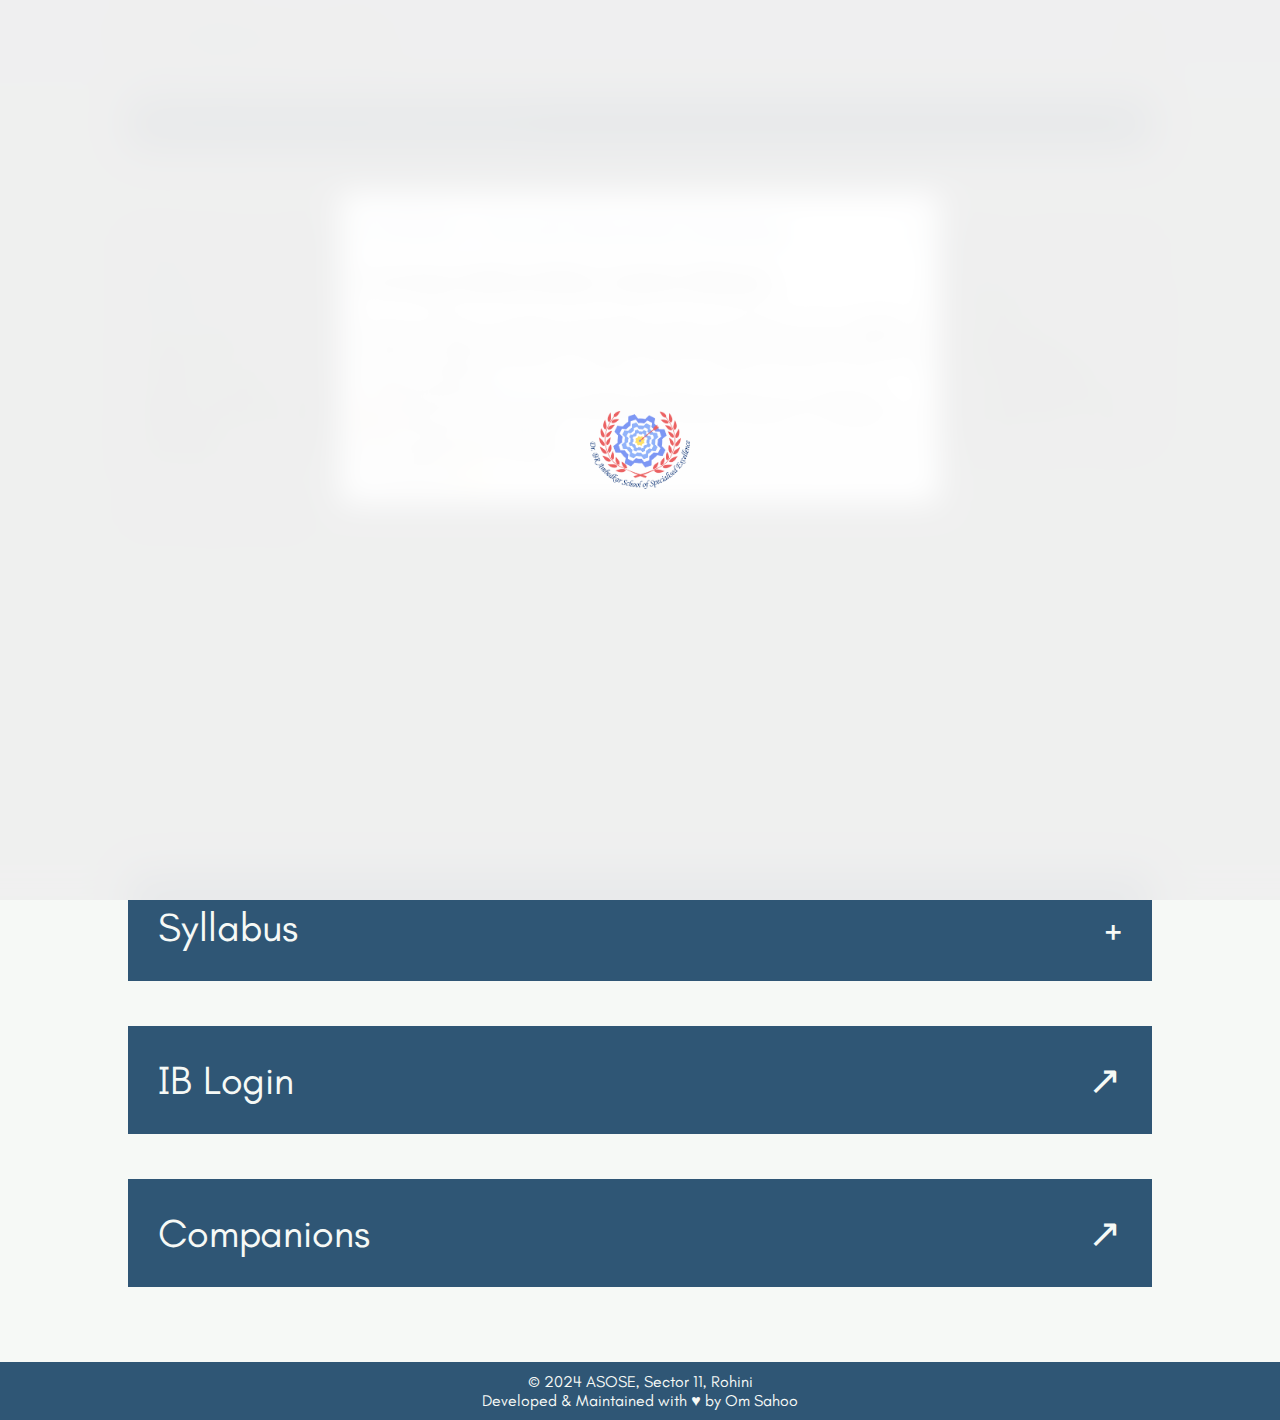
==== index.html @ fd4187a4 "Update index.html" ====
<!DOCTYPE html>
<html lang="en">

<head>
  <meta charset="UTF-8" />
  <meta name="viewport" content="width=device-width, initial-scale=1.0" />
  <meta name="google-site-verification" content="UvRZc0LU1tJKInHEh4vyzdbS1loUcc6f0Q0dGB1OgBI" />
  <meta name="description"
    content="Explore the library of Dr. B.R. Ambedkar School of Specialised Excellence in Sector 11, Rohini. Find books, e-resources, e-magazines, and syllabus for students and the school community." />

  <meta name="keywords" content="asose, asose sec 11, library, school,">

  <link rel="stylesheet" href="style.css" />
  <title>Library of ASOSE, Sector 11, Rohini - Books, e-Magazines, Resources</title>

  <link rel="icon" type="image/png" sizes="16x16" href="assets/logo.svg" />
  <link rel="icon" type="image/png" sizes="32x32" href="assets/logo.svg" />
  <script type="application/ld+json">
        {
          "@context": "https://schema.org",
          "@type": "Library",
          "name": "Dr. B.R. Ambedkar School of Specialised Excellence Library",
          "url": "https://asosesec11rohinilibrary.netlify.app",
          "description": "Explore books, e-resources, e-magazines, and syllabus at ASOSE Sector 11, Rohini library.",
          "image": "https://asosesec11rohinilibrary.netlify.app/assets/logo.png",
          "address": {
            "@type": "PostalAddress",
            "addressLocality": "Sector 11",
            "addressRegion": "Rohini",
            "addressCountry": "India"
          }
        }
        </script>
  <link rel="stylesheet" href="noticeboard.css">
</head>

<body id="app">
  <header class="header">
    <nav class="real">
      <a href="index.html" class="nav-logo"><img src="assets/logo.svg" alt="logo" height="40px" />
        <p>ASOSE, Sector 11, Rohini</p>
      </a>
      <ul class="nav-menu">
        <li class="nav-item">
          <a href="vid.html" class="nav-link">Book Reviews</a>
        </li>
        <li class="nav-item">
          <a href="books.html" class="nav-link">Books</a>
        </li>
        <li class="nav-item">
          <a href="magazine.html" class="nav-link">e-Magazine</a>
        </li>
        <li class="nav-item">
          <a href="dictionary.html" class="nav-link">Dictionary</a>
        </li>
        <li class="nav-item">
          <a href="eres.html" class="nav-link">e-Resources</a>
        </li>
        <li class="nav-item">
          <a href="antipp.html" class="nav-link">Policies</a>
        </li>
        <li class="nav-item">
          <a href="gallery.html" class="nav-link">Gallery </a>
        </li>
      </ul>
      <div class="hamburger">
        <span class="bar"></span>
        <span class="bar"></span>
        <span class="bar"></span>
      </div>

    </nav>
    <nav class="navbar">
      <a href="index.html" class="nav-logo">
        <p>ASOSE, Sector 11, Rohini</p>
      </a>
    </nav>
  </header>

  <main class="main container" itemscope itemprop="School">
    <div class="notification-bar">
      <a href="antipp.html" class="notification-link" target="_blank">📢 Code of Conduct 2024-25 Published Click to
        Read
      </a>
      <span class="close-btn" onclick="this.parentElement.style.display='none';">&times;</span>
    </div>
    
    <h1>Library of ASOSE, Sector 11, Rohini</h1>
    <div class="hero">
      <img
        src="https://images.unsplash.com/photo-1521587760476-6c12a4b040da?fm=jpg&q=60&w=3000&ixlib=rb-4.0.3&ixid=M3wxMjA3fDB8MHxzZWFyY2h8M3x8bGlicmFyeXxlbnwwfHwwfHx8MA%3D%3D"
        alt="book image by unsplash" />
      <div class="intro">
        <p>
          Welcome to the<em> Dr. B.R. Ambedkar School of Specialised Excellence, Sector-11 Rohini!</em>
          We are commitment is to provide students with outstanding facilities information. At the heart of our
          educational institution lies the school library, a vital resource for our emerging students. Just as our heart
          pumps blood throughout our organ system, essential for our well-being, the library similarly pours out
          information to everyone around. Our library is a vibrant space where students can discover, learn and grow.
        </p>
      </div>
    </div>
    <div id="noticeModal" class="modal">
      <div class="modal-content">
        <span class="close">&times;</span>
        <h2><em>EUNOIA : Towards Beautiful Thinking.</em></h2>
        <br>
        <h3>Greetings, Radhey Radhey, Assalam Walequm</h3>
        <hr>
        <br>
        <p style="text-align: justify;">
          We are thrilled to announce the release of the 3rd edition of our magazine, EUNOIA: Towards Beautiful Thinking, unveiled at the Annual Day 2024-25, Evolutia. EUNOIA continues to inspire with its thought-provoking content and creative expression. <br>

          📖 Explore Now: <a href="https://asosesec11rohinilibrary.netlify.app/magazine">Click Here</a> to read the magazine and dive into its brilliance. <br>
📤 Spread the Word: Share this with your friends and peers to celebrate the power of beautiful thinking! <br>
Let’s celebrate this milestone together and ensure EUNOIA gets the spotlight it truly deserves! 🌟
        </p>
      </div>
    </div>

    <div class="syllabus">
      <label for="touch" class="syllbut"><span class="sylltitle">Syllabus</span></label>
      <input type="checkbox" id="touch">

      <ul class="slide">
        <li><a href="assets/syllabus/Term 1_Syllabus for Class 9.pdf" target="_blank">Class 9 Syllabus Term-1</a></li>
        <li><a href="assets/syllabus/Term 1_Syllabus for Class 10.pdf" target="_blank">Class 10 Syllabus Term-1</a></li>
        <li><a href="assets/syllabus/Term 1&2_Syllabus for Class 11.pdf" target="_blank">Class 11 Syllabus Term-1 &
            2</a></li>
        <li><a href="assets/syllabus/Term 1&2_Syllabus for Class 12.pdf" target="_blank">Class 12 Syllabus Term-1 &
            2</a></li>
      </ul>
    </div>
    <div class="syllabus">
      <button class="compbut"><a href="https://ibo.my.site.com/ibportal/IBPortalLogin?lang=en_US" target="_blank">IB
          Login</a></button>
    </div>
    <div class="syllabus">
      <button class="compbut" id="accessButton"><a>Companions</a></button>
    </div>
    </div>


    </div>
  </main>
  <!-- <script src="pwd.js"></script> -->
  <script>
    
  </script>
  <script src="script.js"></script>
  <script src="footer.js"></script>
  <script src="loader.js"></script>
  <script src="noticeboard.js"></script>
</body>

</html>
---- style.css ----
@import url('https://fonts.googleapis.com/css2?family=Teachers:ital,wght@0,400..800;1,400..800&display=swap');
@import url('https://fonts.googleapis.com/css2?family=Spectral:ital,wght@0,200;0,300;0,400;0,500;0,600;0,700;0,800;1,200;1,300;1,400;1,500;1,600;1,700&display=swap');

:root {
    --primary: #2f5675;
    --red: #752f2f;
    --green: #2f7535;
    --white: #f6f9f6;
    --grey: #dfdfdf;
    --black: #2e2e2e;
}

* {
    margin: 0;
    padding: 0;
    box-sizing: border-box;
}

*::selection {
    background-color: var(--primary);
    color: var(--white);
}

html,
body {
    font-family: "Teachers", sans-serif;
    font-weight: 400;
    background-color: var(--white);
    color: var(--black);
    scrollbar-color: var(--primary) transparent;
    scrollbar-width: 25px;
}

.container {
    display: flex;
    flex-direction: column;
    align-items: center;
    min-height: 85vh;
    margin: 75px 10vw;
}

.img-container {
    display: flex;
    flex-direction: column;
    align-items: center;
    min-height: 85vh;
    margin: 10vh 5vw;
}

#search-input {
    position: fixed;
    top: 12%;
    z-index: 999;
    width: 80%;
    height: 4vh;
    padding: 10px;
    border: 1px dashed var(--primary);
    border-radius: 10px;
    background-color: var(--white);
    color: var(--black);
}

.credit,
.title {
    text-align: right;
    color: var(--black);
}

.credit {
    font-size: 20px;
    font-weight: 700;
}

.title {
    font-size: 45px;
    font-weight: 600;
    text-align: center;
}

li {
    list-style: none;
}

a {
    text-decoration: none;
    color: var(--primary);
}

ul a {
    display: block;
    font-weight: 700;
}

em {
    width: 100%;
    text-align: right;
    color: var(--primary);
    font-weight: 500;
    font-family: "Spectral", serif;
    font-style: normal;
}

.main h1 {
    margin-top: 25px;
    width: 100%;
    font-size: 35px;
    text-align: center;
    color: var(--primary);
    font-weight: 500;
    font-family: "Spectral", serif;
    font-style: normal;
}

abbr {
    font-style: italic;
    color: var(--primary);
    text-decoration: none;
}

abbr[title] {
    cursor: help;
}

abbr[title]:hover::after {
    content: attr(title);
    position: absolute;
    z-index: 1;
    background: var(--primary);
    color: var(--white);
    border: 1px solid var(--grey);
    padding: 5px;
    font-size: 18px;
}


em::selection,
footer p::selection,
.intro h1::selection,
img::selection {
    background-color: var(--grey);
    color: var(--primary);
}

.header {
    border-bottom: 1px solid var(--grey);
}

.real {
    position: fixed;
    z-index: 1000;
    width: 100%;
    min-height: 75px;
    padding: 2vh 10vw;
    background-color: rgba(237, 244, 255, 0.6);
    backdrop-filter: blur(50px);
    display: flex;
    justify-content: space-between;
    align-items: center;
}

.hamburger {
    display: none;
    cursor: pointer;
}

.bar {
    display: block;
    width: 25px;
    height: 2.5px;
    margin: 5px auto;
    -webkit-transition: all 0.3s ease-in-out;
    transition: all 0.3s ease-in-out;
    background-color: var(--primary);
}

.nav-menu {
    display: flex;
    justify-content: space-between;
    align-items: center;
    gap: 1vw;
}

.nav-item {
    /* margin-left: 15px; */
    padding: 5px 10px;
}

.nav-link {
    font-size: 18px;
    font-weight: 600;
    padding: 2px 0;
    border-radius: 2px;
    color: var(--primary);
    transition: 0.3s;
    position: relative;
}

/* Style for the notification bar */
.notification-bar {
    display: flex;
    align-items: center;
    justify-content: space-between;
    background-color: var(--primary);
    text-align: center;
    padding: 10px 0;
    /* position: fixed; */
    width: 100%;
    /* margin-top: 25px; */
    z-index: 998;
    box-shadow: 0 2px 4px rgba(0, 0, 0, 0.1);
}

/* Style for the notification link */
.notification-link {
    /* width: 100%; */
    margin-left: 20px;
    color: var(--white);
    text-decoration: none;
    font-weight: 400;
}

/* Style for the close button */
.close-btn {
    color: white;
    float: right;
    font-size: 25px;
    font-weight: bold;
    margin-right: 20px;
    cursor: pointer;
}

.close-btn:hover {
    opacity: 0.6;
    cursor: pointer;
}

.nav-logo p:hover {
    transform: scale(1.05);
    border-width: 4px;
    transition: 0.1s;
}

.nav-link:hover {
    /* background-color: var(--primary); */
    border-top: 1px var(--primary) solid;
    border-bottom: 1px solid var(--primary);
    padding: 2px 10px;
    transition: 0.3s;
}

button:hover {
    cursor: pointer;
}

.nav-logo {
    display: flex;
    align-items: center;
    gap: 10px;
    font-size: 18px;
    font-weight: 700;
    color: var(--primary);
}

/* hero styling */

.hero {
    width: 100%;
    display: flex;
    /* flex-wrap: wrap; */
    align-items: center;
}

.hero img {
    margin: 25px;
    height: 400px;
    width: 600px;
    border-radius: 10px;
    object-fit: cover;
}

.intro {
    /* width: 500px; */
    text-align: justify;
    font-size: 28px;
    color: var(--black);
}

.dictionaries {
    width: 100%;
    /* margin-top: 75px; */
}

.vidcard video,
.vidcard img,
.imgcard img {
    height: 250px;
    width: 200px;
    border-radius: 10px;
    object-fit: cover;
}

.imgcard,
.vidcard {
    border: 2px dashed var(--primary);
    border-radius: 10px;
    padding: 25px;
    margin-bottom: 25px;
    /* margin-top: 5vh; */
    display: flex;
    gap: 3vh;
    text-align: justify;
    background-color: rgba(223, 223, 223, 0.07);
    backdrop-filter: blur(2px);
}


.imgctr {
    display: flex;
    flex-wrap: wrap;
    align-items: center;
    justify-content: center;
    gap: 16px;
    /* Adjust gap as needed */
}

.imgctr div {
    border: 2px dashed var(--primary);
    border-radius: 10px;
    padding: 20px;
    /* margin-top: 2vh; */
    display: flex;
    background-color: rgba(223, 223, 223, 0.07);
    backdrop-filter: blur(2px);
    width: 450px;
    height: 300px;
}

/* .imgctr div:hover{
    position: absolute;
    z-index: 999;
    background-color: rgba(223, 223, 223, 0.07);
    backdrop-filter: blur(2px);
    top: 50%;
    left: 50%;
    transform: translate(-50%, -50%);
    width: 75%;
    height: 75%;
} */

.imgctr div img {
    width: 100%;
    height: 100%;
    /* Maintain aspect ratio */
    object-fit: cover;
    border-radius: 10px;
}


.linkcard {
    width: 550px;
    border: 2px dashed var(--primary);
    border-radius: 10px;
    padding: 25px;
    display: flex;
    flex-direction: column;
    gap: 3vh;
    text-align: justify;
}

.imgcard:hover {
    z-index: 998;
    transform: scale(1.05);
    transition: 0.5s cubic-bezier(0.075, 0.82, 0.165, 1);
}

.imgholder,
.cardholder {
    width: 100%;
    display: flex;
    flex-wrap: wrap;
    justify-content: space-between;
    gap: 2vw;
    /* margin-top: 5vh; */
}

.links {
    /* margin-top: 5vh; */
    display: flex;
    flex-wrap: wrap;
    width: 100%;
    gap: 5vw;
    justify-content: center;
}


.pdfcard {
    margin-bottom: 25px;
    max-width: 30vw;
    display: flex;
    flex-direction: column;
}

.pdf {
    width: 100%;
    aspect-ratio: 4 / 3;
}

.pdftitle {
    width: 100%;
    font-size: 35px;
    text-align: center;
    color: var(--primary);
    font-weight: 500;
    font-family: "Spectral", serif;
    font-style: normal;
}

.right {
    display: flex;
    flex-direction: column;
    justify-content: space-between;
}

.vidcard .bookname,
.vidcard .bookreviewer {
    color: var(--primary);
}

.table-gap {
    height: 7vh;
    width: 100%;
    position: sticky;
    top: 9vh;
    background-color: var(--white);
    z-index: 998;
}

table {
    table-layout: fixed;
    width: 100%;
}

table td,
table th {
    font-size: smaller;
    border: 1px solid var(--primary);
    background-color: rgba(255, 255, 255, 0.1);
    backdrop-filter: blur(150px);
    line-height: 1.4;
    padding: 10px;
}

th {
    position: sticky;
    top: 15vh;
    background-color: rgba(66, 142, 124, 0.1);
    backdrop-filter: blur(15px);
    z-index: 998;
}

footer {
    text-align: center;
    background-color: var(--primary);
    color: var(--white);
    margin-top: 5vh;
    padding: 10px;
}

.syllabus {
    margin-top: 5vh;
    width: 100%;
    cursor: pointer;
}

.compbut,
.sylltitle {
    width: 100%;
    padding: 30px;
    background: var(--primary);
    color: var(--white);
    font-size: 40px;
    font-family: "Teachers", sans-serif;
    border: none;
    display: block;
    text-align: left;
}

.compbut a,
.sylltitle::after {
    display: block;
    color: var(--white);
}

.compbut a::after {
    content: "↗";
    float: right;
}

.sylltitle::after {
    content: "+";
    float: right;
}

.slide {
    width: 100%;
    height: 0;
    overflow: hidden;
    text-align: center;
    transition: height 0.4s ease;
}

.slide li {
    padding: 30px;
}

#touch {
    position: absolute;
    opacity: 0;
    height: 0;
}

#touch:checked+.slide {
    height: calc(92px * 4);
}

@media (max-width: 375px) {
    .nav-logo p {
        visibility: hidden;
    }

    .compbut,
    .sylltitle {
        width: 100%;
        padding: 10px;
        font-size: 25px;
    }
}

@media (max-width: 500px) {
    .tableno {
        width: 0;
        opacity: 0;
    }

    .intro {
        text-align: left;
    }
}

@media (max-width:900px) {
    .award {
        flex-wrap: wrap;
        /* centering the card */
        transform: translate(-50%);
        left: 50%;
    }
}

@media (max-width: 1450px) {
    .linkcard {
        text-align: center;
        width: 100%;
    }
}

@media (max-width: 1350px) {
    .hero {
        flex-wrap: wrap-reverse;
    }

    .hero img {
        height: 300px;
        width: 100%;
        margin: 25px 0;
    }

    .imgcard {
        width: 100%;
        justify-content: center;
    }

    .imgholder {
        justify-content: center;
    }

    .nav-menu {
        flex-direction: column;
        position: fixed;
        top: 65px;
        right: -100%;
        z-index: 999;
        background-color: var(--primary);
        color: var(--white);
        opacity: 0.5;
        width: 100%;
        text-align: center;
        transition: 0.3s;
    }

    .nav-menu.active {
        right: 0;
        opacity: 1;
    }

    .nav-link {
        font-size: 18px;
        font-weight: 600;
        color: #fffffff6;
    }

    .nav-link:visited {
        color: #fff;
    }

    .nav-item {
        margin: 15px 0;
    }

    .hamburger {
        display: block;
    }

    .hamburger.active .bar:nth-child(2) {
        opacity: 0;
    }

    .hamburger.active .bar:nth-child(1) {
        transform: translateY(8px) rotate(45deg);
    }

    .hamburger.active .bar:nth-child(3) {
        transform: translateY(-8px) rotate(-45deg);
    }

    .vidcard {
        flex-direction: column;
    }

    .vidcard .left video {
        width: 100%;
        height: 300px;
    }

    .vidcard .bookname,
    .vidcard .bookreviewer {
        font-size: 20px;
        font-weight: 600;
        color: var(--primary);
    }

    .vidcard .bookname {
        margin-bottom: 20px;
    }
}

/* loader */
.loader-container {
    position: fixed;
    z-index: 9999;
    top: 0;
    left: 0;
    width: 100%;
    height: 100%;
    background-color: rgba(255, 255, 255, 0.9);
    backdrop-filter: blur(15px);
    display: flex;
    justify-content: center;
    align-items: center;
}

.loader-logo {
    width: 100px;
    height: auto;
    margin: 0 auto;
    animation: logo 1.5s infinite cubic-bezier(0.19, 1, 0.22, 1);
}

@keyframes logo {
    0% {
        transform: scale(1);
    }

    50% {
        transform: scale(2);
    }

    100% {
        transform: scale(1);
    }
}

/* awards section magazine */

/* .award {
    display: flex;
    width: 100%;
    justify-content: space-between;
    align-items: center;
    margin-top: 50px;
}

.award h4 {
    font-size: 25px;
    font-weight: 100;
    width: 800px;
    text-align: justify;
}

.awardimg {
    height: 250px;
    width: 400px;
    background-image: url(assets/images/magazine_award.jpg);
    object-fit: cover;
} */

/* Style for the award container */
/* Style for the award container */
.award {
    display: flex;
    gap: 20px;
    background-color: #fdf6e3;
    border: 1px solid #b58900;
    border-radius: 8px;
    padding: 20px;
    margin: 30px auto;
    box-shadow: 0 4px 8px rgba(0, 0, 0, 0.483);
    position: relative;
    overflow: hidden;
}

/* Shine effect */
.award:after {
    content: "";
    position: absolute;
    top: 0;
    left: -75%;
    width: 50%;
    height: 100%;
    background: linear-gradient(120deg, rgba(255, 255, 255, 0.0) 0%, rgba(228, 187, 65, 0.5) 50%, rgba(255, 255, 255, 0.0) 100%);
    transform: skewX(-25deg);
    animation: shine 2s infinite;
}

/* Shine animation */
@keyframes shine {
    0% {
        left: -75%;
    }

    100% {
        left: 125%;
    }
}


/* Style for the award image container */
.awardimg {
    background-image: url('assets/images/magazine_award.jpg');
    background-size: cover;
    background-position: center;
    width: 100%;
    max-height: 400px;
    min-height: 200px;
    aspect-ratio: 16/9;
    border-radius: 8px;
}

/* Style for the text inside the award container */
.award .text {
    max-width: 800px;
    font-size: 20px;
    font-weight: 500;
    color: #8d6b04;
    line-height: 1.5;
    text-align: justify;
}


/* Overlay styling */
.overlay {
    position: fixed;
    top: 0;
    left: 0;
    width: 100%;
    height: 100%;
    background-color: #171717;
    display: flex;
    justify-content: center;
    align-items: center;
    z-index: 998;
    overflow: hidden;
}

/* Drumroll text */
.overlay .drumroll {
    position: absolute;
    top: 50%;
    left: 50%;
    transform: translate(-50%, -50%);
    font-size: 2.5rem;
    color: #ffd52b;
    font-family: "Poppins", sans-serif;
    animation: fadeInOut 4s forwards;
    z-index: 20;
}

@keyframes fadeInOut {

    0%,
    90% {
        opacity: 1;
    }

    100% {
        opacity: 0;
    }
}

/* Curtains */
.curtains {
    position: relative;
    width: 100%;
    height: 100%;
    display: flex;
}

.curtain {
    position: absolute;
    top: 0;
    height: 100%;
    width: 50%;
    z-index: 10;
}

.curtain.left {
    left: 0;
    animation: slideLeft 2s ease-in-out forwards;
    animation-delay: 2s;
    background: #6a040f;
}

.curtain.right {
    right: 0;
    animation: slideRight 2s ease-in-out forwards;
    animation-delay: 2s;
    background: #6a040f;
}

@keyframes slideLeft {
    0% {
        transform: translateX(0%);
    }

    100% {
        transform: translateX(-100%);
    }
}

@keyframes slideRight {
    0% {
        transform: translateX(0%);
    }

    100% {
        transform: translateX(100%);
    }
}

/* Book cover styling */
.book-container {
    color: var(--white);
    display: flex;
    flex-direction: column;
    gap: 25px;
    align-items: center;
    justify-content: center;
    position: absolute;
    top: 50%;
    left: 50%;
    transform: translate(-50%, -50%);
    opacity: 0;
    animation: fadeIn 2s ease-in-out forwards;
    animation-delay: 2s;
    z-index: 15;
}

.book-cover {
    width: 300px;
    height: auto;
    /* box-shadow: 0 8px 20px rgba(255, 255, 255, 0.7); */
    border-radius: 10px;
}

/* Fade-in animation for the book cover */
@keyframes fadeIn {
    0% {
        opacity: 0;
        transform: translate(-50%, -60%);
    }

    100% {
        opacity: 1;
        transform: translate(-50%, -50%);
    }
}

@keyframes fall {
    0% {
        transform: translateY(-100px) translateX(0);
        opacity: 1;
    }

    100% {
        transform: translateY(100vh) translateX(0);
        opacity: 0;
    }
}

.drum {
    --drum-yellow: #e9c46a;
    --drum-dark-yellow: #cf9b1f;
    --drum-light-red: #ef233c;
    --drum-dark-red: #6a040f;
    --drum-white: #edf6f9;
    --drum-top: #cec2ab;
    --drum-stick: #887880;
    --drum-yellow: #e9c46a;
    --drum-dark-yellow: #cf9b1f;
    --drum-light-red: #ef233c;
    --drum-dark-red: #6a040f;
    --drum-white: #edf6f9;
    --drum-top: #cec2ab;
    --drum-stick: #887880;

    position: relative;
    width: 16rem;
    height: 17rem;
    transform: rotate(5deg);
}

.drum .side {
    position: absolute;
    top: 6rem;
}

.drum .side__bottom {
    position: absolute;
    top: 3rem;
    width: 16rem;
    height: 8rem;
    background-color: var(--drum-yellow);
    border-radius: 0 0 50% 50% / 0 0 2rem 2rem;
}

.drum .side__bottom::before {
    content: '';
    display: block;
    position: absolute;
    top: -3rem;
    width: 16rem;
    height: 9rem;
    background-color: var(--drum-dark-red);
    border-radius: 0 0 50% 50% / 0 0 2rem 2rem;
}

.drum .side__bottom::after {
    content: '';
    display: block;
    position: absolute;
    top: -3.2rem;
    width: 16rem;
    height: 9rem;
    background-color: var(--drum-light-red);
    border-radius: 0 0 50% 50% / 0 0 2rem 2rem;
}

.drum .side__top {
    position: absolute;
    width: 16rem;
    height: 3rem;
}

.drum .side__top::before {
    content: '';
    display: block;
    position: absolute;
    width: 16rem;
    height: 3rem;
    background-color: var(--drum-dark-red);
    border-radius: 0 0 50% 50% / 0 0 2rem 2rem;
}

.drum .side__top::after {
    content: '';
    display: block;
    position: absolute;
    top: -1.2rem;
    width: 16rem;
    height: 4rem;
    background-color: var(--drum-yellow);
    border-radius: 0 0 50% 50% / 0 0 2rem 2rem;
}

.drum .side .pattern {
    position: absolute;
    height: 9rem;
    border-right: 0.4rem solid var(--drum-yellow);
}

.drum .side .pattern::after,
.drum .side .pattern.pattern-6::before {
    content: '';
    display: block;
    width: 1.2rem;
    height: 1.2rem;
    margin-left: -0.4rem;
    position: absolute;
    background-color: var(--drum-white);
    border-radius: 50%;
}

.drum .side .pattern.pattern-1 {
    transform: translateX(1.6rem) translateY(0.6rem) rotate(-20deg);
}

.drum .side .pattern.pattern-1::after {
    top: 0.3rem;
}

.drum .side .pattern.pattern-2 {
    transform: translateX(4.4rem) translateY(0.6rem) rotate(20deg);
}

.drum .side .pattern.pattern-2::after {
    top: 7.6rem;
    left: -0.2rem;
}

.drum .side .pattern.pattern-3 {
    transform: translateX(6.3rem) translateY(0.6rem) rotate(-20deg);
}

.drum .side .pattern.pattern-3::after {
    top: 1.3rem;
    left: -0.05rem;
}

.drum .side .pattern.pattern-4 {
    transform: translateX(9.3rem) translateY(0.6rem) rotate(20deg);
}

.drum .side .pattern.pattern-4::after {
    top: 8rem;
    left: -0.1rem;
}

.drum .side .pattern.pattern-5 {
    transform: translateX(11.3rem) translateY(0.6rem) rotate(-20deg);
}

.drum .side .pattern.pattern-5::after {
    top: 1.3rem;
    left: -0.1rem;
}

.drum .side .pattern.pattern-6 {
    transform: translateX(14rem) translateY(0.6rem) rotate(20deg);
}

.drum .side .pattern.pattern-6::before {
    top: 7.6rem;
    left: -0.1rem;
}

.drum .side .pattern.pattern-6::after {
    top: 0.4rem;
}

.drum .top {
    position: absolute;
    top: 2rem;
    width: 16rem;
    height: 5rem;
    background-color: var(--drum-dark-yellow);
    border-radius: 50% / 2rem;
    overflow: hidden;
}

.drum .top::before {
    content: '';
    display: block;
    position: absolute;
    top: 1rem;
    width: 16rem;
    height: 4rem;
    background-color: var(--drum-top);
    border-radius: 50% / 2rem;
}

.drum .top::after {
    content: '';
    display: block;
    position: absolute;
    top: -0.1rem;
    left: -0.5rem;
    box-sizing: border-box;
    width: 17rem;
    height: 5.5rem;
    border-radius: 50%;
    border: 0.4rem solid var(--drum-yellow);
}

.drum .drum-stick {
    position: absolute;
    z-index: 5;
    width: 12rem;
    height: 0.6rem;
    background: var(--drum-stick);
    border-radius: 50% 20% 20% 50% / 50%;
    transform-origin: 90% 50%;
}

.drum .drum-stick::before {
    content: '';
    display: block;
    position: absolute;
    width: 0.8rem;
    height: 0.6rem;
    background: var(--drum-stick);
    border-radius: 50%;
}

.drum .drum-stick.drum-stick--left {
    left: -14rem;
    top: -1rem;
    transform: rotate(-170deg);
    animation: anim-drum-stick-left 0.1s infinite;
}

.drum .drum-stick.drum-stick--right {
    left: 9rem;
    top: -1rem;
    transform: rotate(-30deg);
    animation: anim-drum-stick-right 0.1s infinite;
}

.drum .drum-stick-shadow {
    position: absolute;
    top: 4rem;
    width: 3rem;
    height: 1.5rem;
    background: radial-gradient(rgba(0, 0, 0, 0.6), rgba(0, 0, 0, 0) 50%);
    border-radius: 50%;
}

.drum .drum-stick-shadow.drum-stick-shadow--left {
    left: 4.5rem;
    animation: anim-drum-shadow-left 0.1s infinite;
}

.drum .drum-stick-shadow.drum-stick-shadow--left {
    left: 4.5rem;
    animation: anim-drum-shadow-left 0.1s infinite;
}

.drum .drum-stick-shadow.drum-stick-shadow--right {
    left: 9rem;
    animation: anim-drum-shadow-right 0.1s infinite;
}

@keyframes anim-drum-stick-left {
    0% {
        transform: rotate(-170deg) translateX(1rem);
    }

    50% {
        transform: rotate(-150deg) translateX(0);
    }

    100% {
        transform: rotate(-170deg) translateX(1rem);
    }
}

@keyframes anim-drum-shadow-left {
    0% {
        transform: scale(1.6);
        opacity: 0.3;
    }

    50% {
        transform: scale(0.6);
        opacity: 1;
    }

    100% {
        transform: scale(1.6);
        opacity: 0.3;
    }
}


@keyframes anim-drum-stick-right {
    0% {
        transform: rotate(-30deg) translateX(0);
    }

    50% {
        transform: rotate(-10deg) translateX(1rem);
    }

    100% {
        transform: rotate(-30deg) translateX(0);
    }
}

@keyframes anim-drum-shadow-right {
    0% {
        transform: scale(0.6);
        opacity: 1;
    }

    50% {
        transform: scale(1.6);
        opacity: 0.3;
    }

    100% {
        transform: scale(0.6);
        opacity: 1;
    }
}

canvas#world {
    position: absolute;

}
---- noticeboard.css ----
/* Modal Styling */
.modal {
    display: none;
    position: fixed;
    z-index: 1000;
    left: 0;
    top: 0;
    width: 100%;
    height: 100%;
    background-color: rgba(0, 0, 0, 0.6);
    backdrop-filter: blur(15px);
}

.modal-content {
    background-color: white;
    margin: 15% auto;
    padding: 20px;
    border: 1px solid var(--primary);
    width: 80%;
    max-width: 600px;
    border-radius: 8px;
    box-shadow: 0px 4px 12px rgba(0, 0, 0, 0.1);
}

.modal h1 {
    width: 100%;
    font-size: 28px;
    color: var(--primary);
    font-weight: 500;
    font-family: "Spectral", serif;
    font-style: normal;
}

.close {
    color: var(--primary);
    float: right;
    font-size: 28px;
    font-weight: bold;
}

.close:hover,
.close:focus {
    filter: opacity(0.5);
    text-decoration: none;
    cursor: pointer;
}
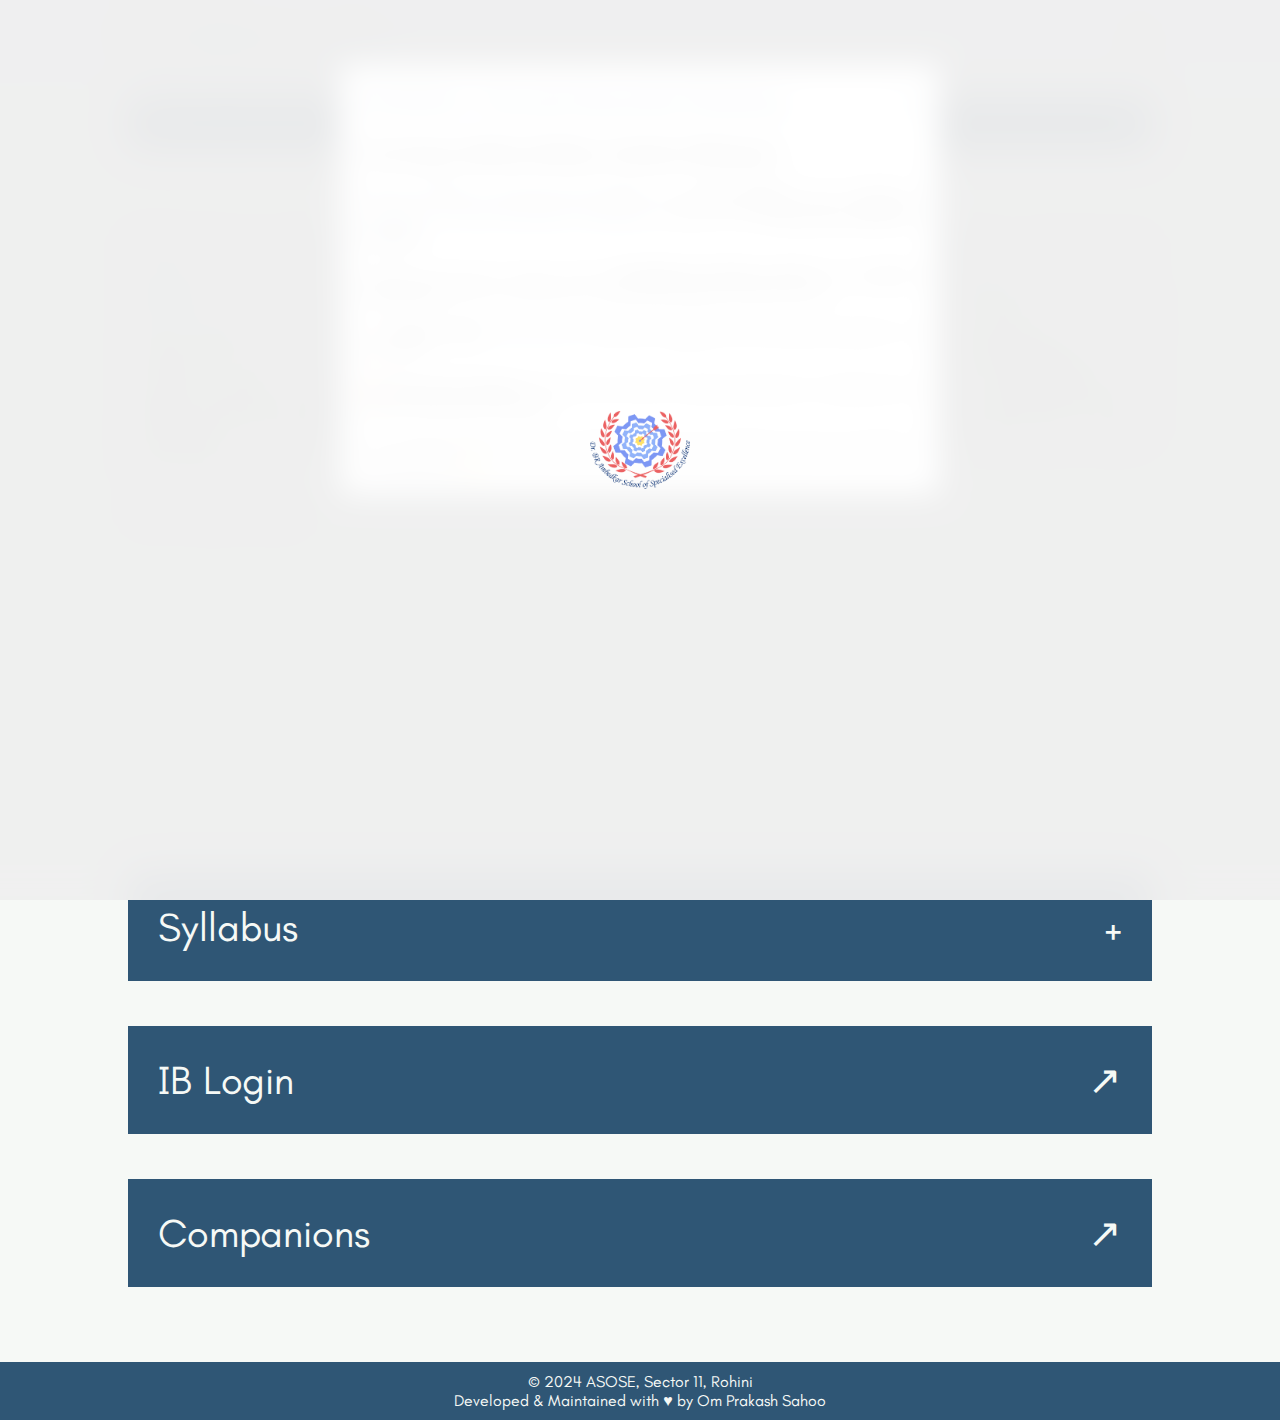
==== commit ab89deb7: "few maintanence" ====
--- a/index.html
+++ b/index.html
@@ -103,20 +103,25 @@
     <div id="noticeModal" class="modal">
       <div class="modal-content">
         <span class="close">&times;</span>
-        <h2><em>EUNOIA : Towards Beautiful Thinking.</em></h2>
+        <h2><em>EUNOIA : Towards Beautiful Thinking</em></h2>
         <br>
-        <h3>Greetings, Radhey Radhey, Assalam Walequm</h3>
+        <h3>Greetings, Radhey Radhey, Assalam Walequm!</h3>
         <hr>
         <br>
         <p style="text-align: justify;">
-          We are thrilled to announce the release of the 3rd edition of our magazine, EUNOIA: Towards Beautiful Thinking, unveiled at the Annual Day 2024-25, Evolutia. EUNOIA continues to inspire with its thought-provoking content and creative expression. <br>
-
-          📖 Explore Now: <a href="https://asosesec11rohinilibrary.netlify.app/magazine">Click Here</a> to read the magazine and dive into its brilliance. <br>
-📤 Spread the Word: Share this with your friends and peers to celebrate the power of beautiful thinking! <br>
-Let’s celebrate this milestone together and ensure EUNOIA gets the spotlight it truly deserves! 🌟
+          We are thrilled to announce the release of the <strong>3rd edition</strong> of our magazine, <strong><em>EUNOIA: Towards Beautiful Thinking</em></strong>, unveiled at the <strong>Annual Day 2024-25, Evolutia</strong>. 
+          <br><br>
+          EUNOIA continues to inspire with its <strong>thought-provoking content</strong> and <strong>creative expression</strong>, and we are proud to share this milestone with all of you.
+          <br><br>
+          <strong>📖 Explore Now:</strong> <a href="https://asosesec11rohinilibrary.netlify.app/magazine" target="_blank">Click Here</a> to read the magazine and immerse yourself in its brilliance.
+          <br><br>
+          <strong>📤 Spread the Word:</strong> Share this with your friends and peers to celebrate the power of beautiful thinking!
+          <br><br>
+          Let’s celebrate this milestone together and ensure EUNOIA gets the spotlight it truly deserves! 🌟
         </p>
       </div>
     </div>
+    
 
     <div class="syllabus">
       <label for="touch" class="syllbut"><span class="sylltitle">Syllabus</span></label>
--- a/style.css
+++ b/style.css
@@ -9,6 +9,7 @@
     --grey: #dfdfdf;
     --black: #2e2e2e;
 }
+
 
 * {
     margin: 0;
@@ -75,6 +76,25 @@
     font-size: 45px;
     font-weight: 600;
     text-align: center;
+}
+
+.golden-title {
+    font-size: 50px;
+    font-weight: 600;
+    text-align: center;
+    color: #8d6b04;
+    background: linear-gradient(120deg, #8d6b04 0%, #e4bb41 50%, #8d6b04 100%);
+    background-size: 300%;
+    background-position-x: 100%;
+    animation: shimmer 2s infinite alternate;
+    -webkit-background-clip: text;
+    -webkit-text-fill-color: transparent;
+}
+
+@keyframes shimmer {
+    to {
+        background-position-x: 0%
+    }
 }
 
 li {
@@ -689,31 +709,6 @@
     }
 }
 
-/* awards section magazine */
-
-/* .award {
-    display: flex;
-    width: 100%;
-    justify-content: space-between;
-    align-items: center;
-    margin-top: 50px;
-}
-
-.award h4 {
-    font-size: 25px;
-    font-weight: 100;
-    width: 800px;
-    text-align: justify;
-}
-
-.awardimg {
-    height: 250px;
-    width: 400px;
-    background-image: url(assets/images/magazine_award.jpg);
-    object-fit: cover;
-} */
-
-/* Style for the award container */
 /* Style for the award container */
 .award {
     display: flex;
@@ -1232,6 +1227,22 @@
 }
 
 canvas#world {
-    position: absolute;
-
+    position: fixed;
+    max-width: 98vw;
+    z-index: 999;
+    animation: 7s peeche forwards;
+}
+
+@keyframes peeche {
+    0% {
+        display: block;
+    }
+
+    99% {
+        display: block;
+    }
+
+    100% {
+        display: none;
+    }
 }--- a/noticeboard.css
+++ b/noticeboard.css
@@ -13,7 +13,7 @@
 
 .modal-content {
     background-color: white;
-    margin: 15% auto;
+    margin: 5% auto;
     padding: 20px;
     border: 1px solid var(--primary);
     width: 80%;
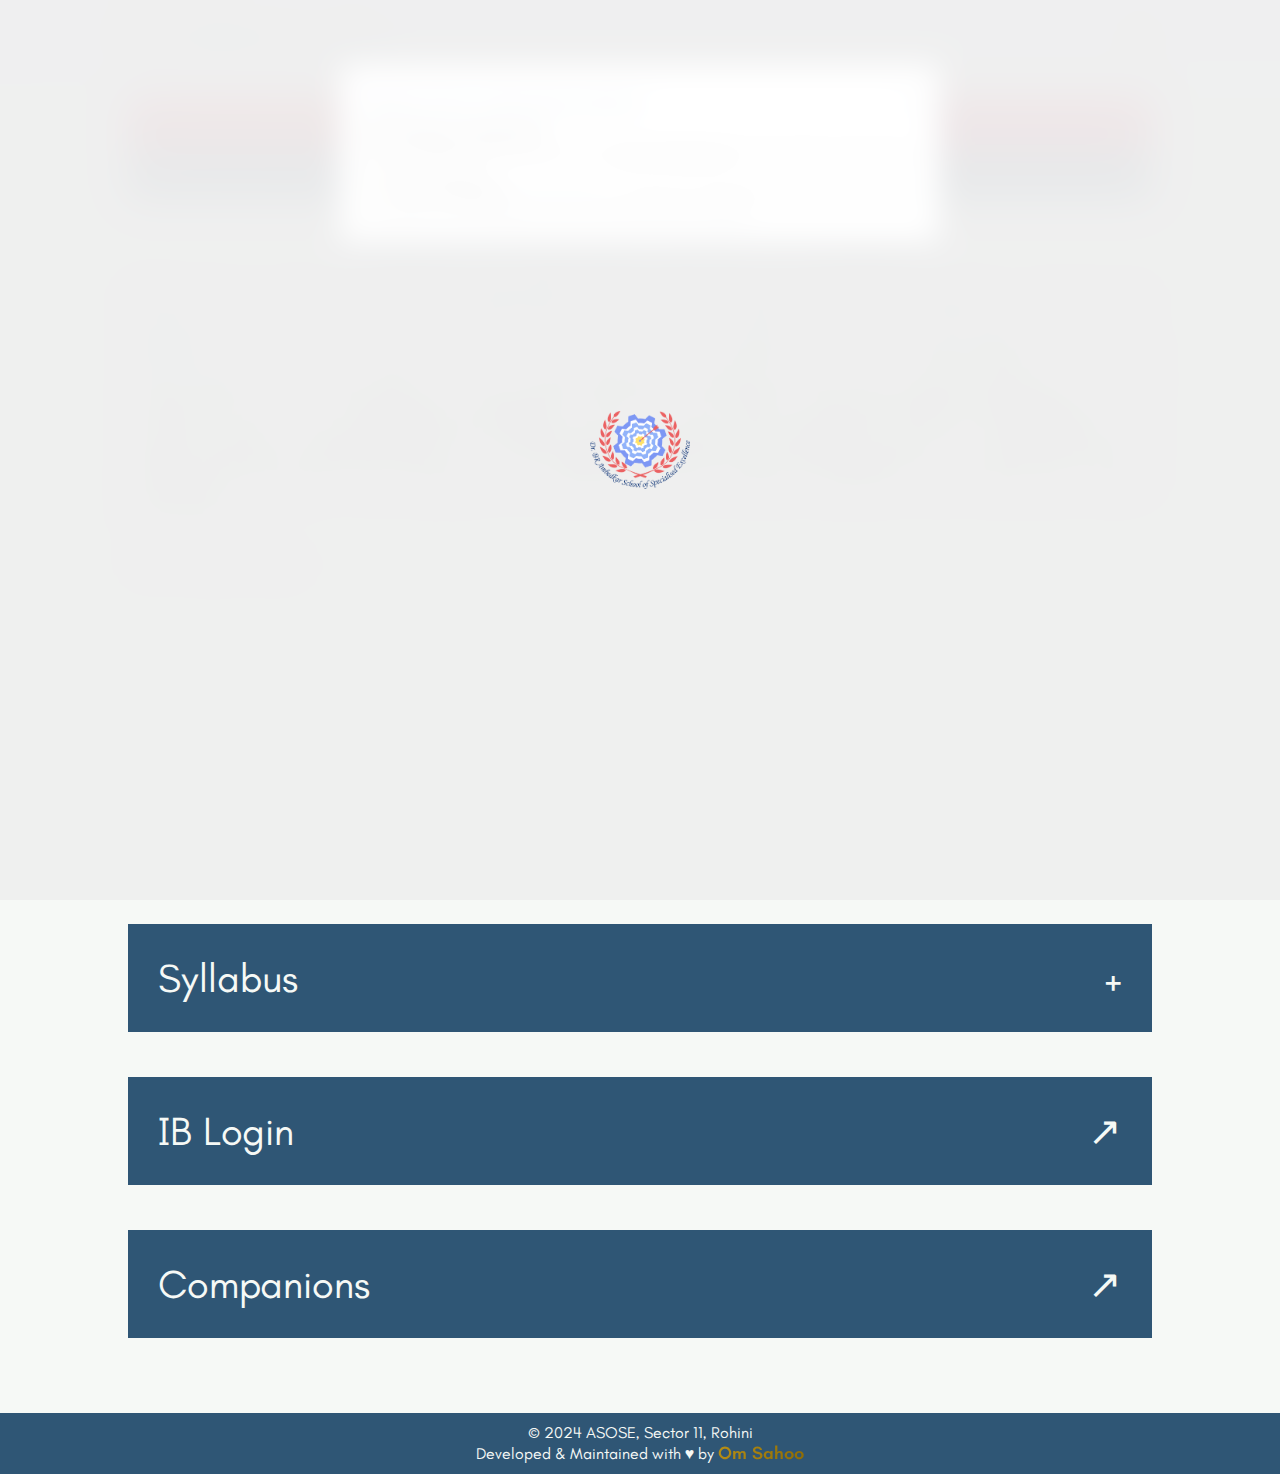
==== commit 335fd357: "date sheet 2024-25" ====
--- a/index.html
+++ b/index.html
@@ -78,9 +78,13 @@
   </header>
 
   <main class="main container" itemscope itemprop="School">
+    <div class="notification-bar" style="background-color: crimson; color: yellow;">
+      <a href="assets/Date Sheet 2024-25.pdf" class="notification-link" target="_blank" style=" color: yellow; font-weight: 700;">📢 Final Term Date Sheet 2024-25 Published Click to See
+      </a>
+      <span class="close-btn" onclick="this.parentElement.style.display='none';">&times;</span>
+    </div>
     <div class="notification-bar">
-      <a href="antipp.html" class="notification-link" target="_blank">📢 Code of Conduct 2024-25 Published Click to
-        Read
+      <a href="magazine.html" class="notification-link" target="_blank">📢 EUNOIA 2024-25 Published Click toSee
       </a>
       <span class="close-btn" onclick="this.parentElement.style.display='none';">&times;</span>
     </div>
@@ -102,25 +106,27 @@
     </div>
     <div id="noticeModal" class="modal">
       <div class="modal-content">
-        <span class="close">&times;</span>
-        <h2><em>EUNOIA : Towards Beautiful Thinking</em></h2>
-        <br>
-        <h3>Greetings, Radhey Radhey, Assalam Walequm!</h3>
-        <hr>
-        <br>
-        <p style="text-align: justify;">
-          We are thrilled to announce the release of the <strong>3rd edition</strong> of our magazine, <strong><em>EUNOIA: Towards Beautiful Thinking</em></strong>, unveiled at the <strong>Annual Day 2024-25, Evolutia</strong>. 
-          <br><br>
-          EUNOIA continues to inspire with its <strong>thought-provoking content</strong> and <strong>creative expression</strong>, and we are proud to share this milestone with all of you.
-          <br><br>
-          <strong>📖 Explore Now:</strong> <a href="https://asosesec11rohinilibrary.netlify.app/magazine" target="_blank">Click Here</a> to read the magazine and immerse yourself in its brilliance.
-          <br><br>
-          <strong>📤 Spread the Word:</strong> Share this with your friends and peers to celebrate the power of beautiful thinking!
-          <br><br>
-          Let’s celebrate this milestone together and ensure EUNOIA gets the spotlight it truly deserves! 🌟
-        </p>
+      <span class="close">&times;</span>
+      <h2><em>Important Announcement</em></h2>
+      
+      
+      <h3>Greetings, Students!</h3>
+      <hr>
+      
+      
+      <p style="text-align: justify;">
+      We are pleased to announce that the <strong>New Datesheet</strong> for Class 9th to 12th exams has been published.
+      
+      
+      <br>
+      <strong>📝 View Datesheet:</strong> <a href="assets/Date Sheet 2024-25.pdf" target="_blank">Click Here</a> to access the datesheet and plan your exam preparations accordingly.
+      
+      
+      
+      Stay informed and stay ahead!
+      </p>
       </div>
-    </div>
+      </div>
     
 
     <div class="syllabus">
--- a/style.css
+++ b/style.css
@@ -83,7 +83,7 @@
     font-weight: 600;
     text-align: center;
     color: #8d6b04;
-    background: linear-gradient(120deg, #8d6b04 0%, #e4bb41 50%, #8d6b04 100%);
+    background: linear-gradient(120deg, #8d6b04 0%, #c99d1b 50%, #8d6b04 100%);
     background-size: 300%;
     background-position-x: 100%;
     animation: shimmer 2s infinite alternate;
@@ -104,6 +104,10 @@
 a {
     text-decoration: none;
     color: var(--primary);
+}
+
+footer a {
+    color: #e4bb41;
 }
 
 ul a {
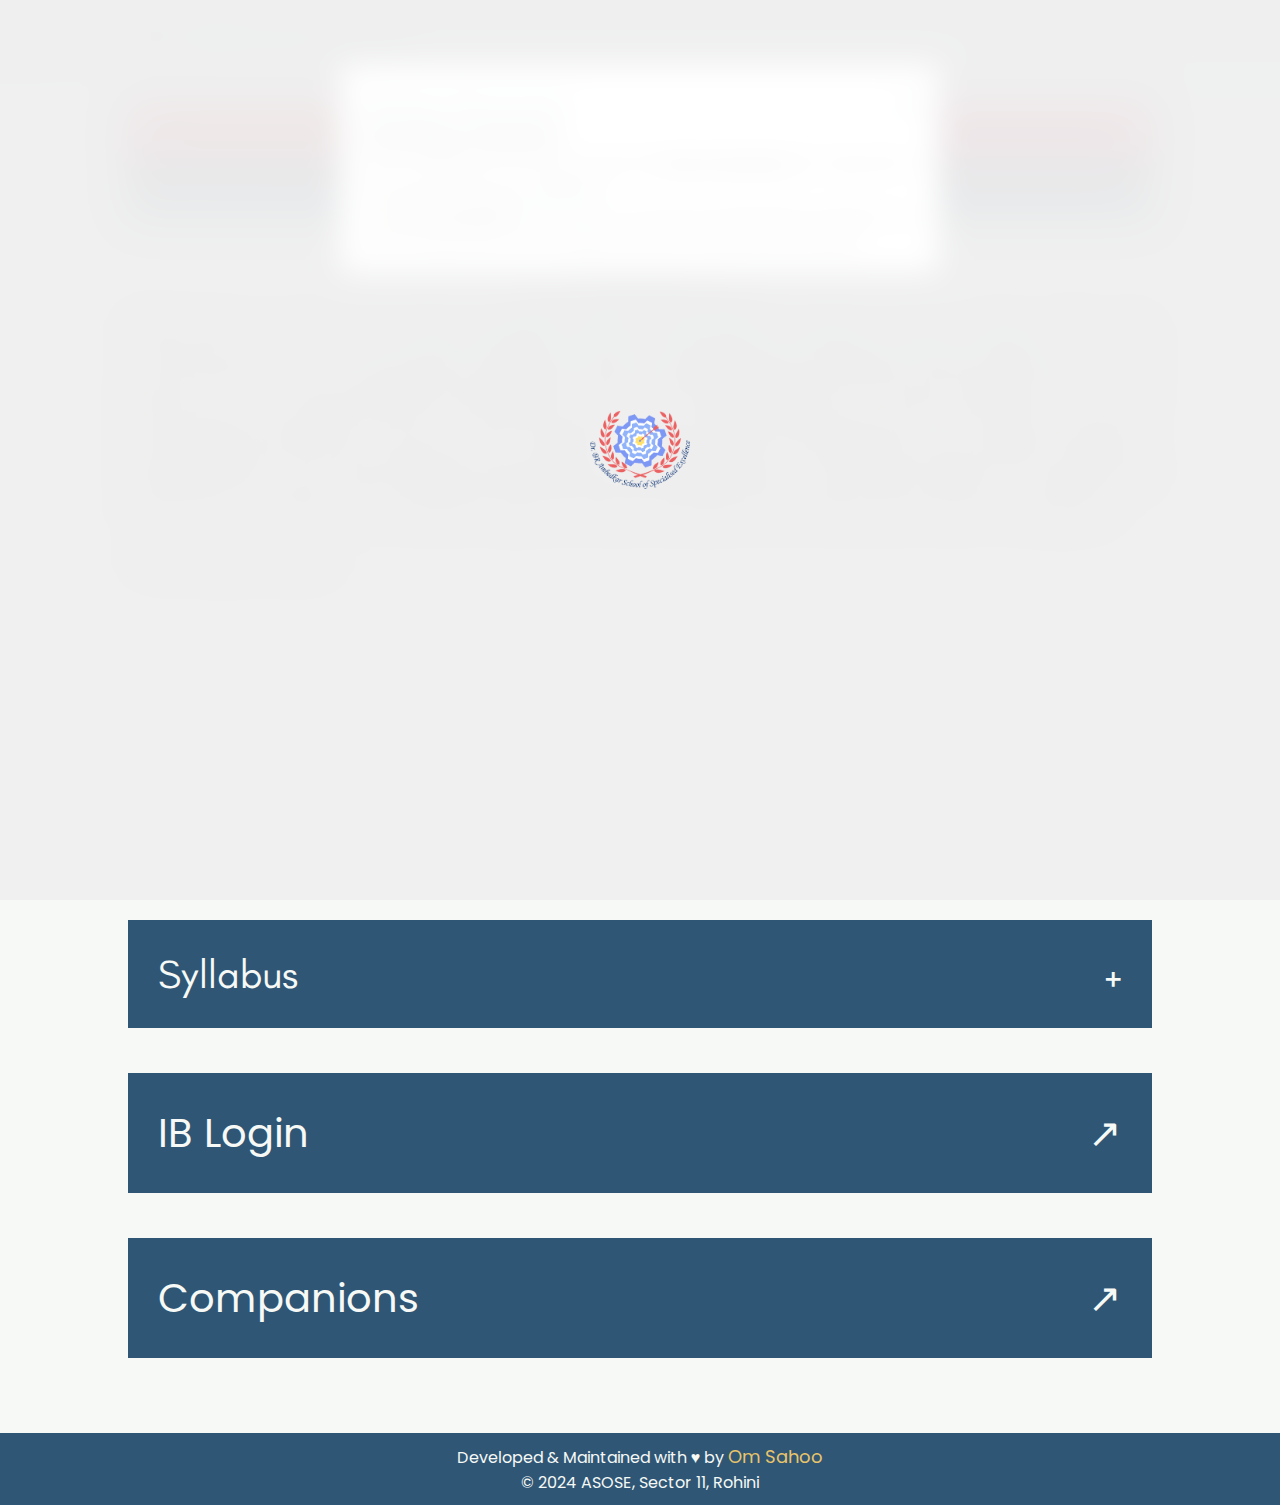
==== commit f2db686e: "op" ====
--- a/index.html
+++ b/index.html
@@ -89,13 +89,13 @@
       <span class="close-btn" onclick="this.parentElement.style.display='none';">&times;</span>
     </div>
     
-    <h1>Library of ASOSE, Sector 11, Rohini</h1>
+    <h1>Library of</h1>DBRA - SOSE, Sector 11, Rohini
     <div class="hero">
       <img
         src="https://images.unsplash.com/photo-1521587760476-6c12a4b040da?fm=jpg&q=60&w=3000&ixlib=rb-4.0.3&ixid=M3wxMjA3fDB8MHxzZWFyY2h8M3x8bGlicmFyeXxlbnwwfHwwfHx8MA%3D%3D"
         alt="book image by unsplash" />
       <div class="intro">
-        <p>
+        <p style="font-size: 24px;">
           Welcome to the<em> Dr. B.R. Ambedkar School of Specialised Excellence, Sector-11 Rohini!</em>
           We are commitment is to provide students with outstanding facilities information. At the heart of our
           educational institution lies the school library, a vital resource for our emerging students. Just as our heart
--- a/style.css
+++ b/style.css
@@ -1,5 +1,4 @@
-@import url('https://fonts.googleapis.com/css2?family=Teachers:ital,wght@0,400..800;1,400..800&display=swap');
-@import url('https://fonts.googleapis.com/css2?family=Spectral:ital,wght@0,200;0,300;0,400;0,500;0,600;0,700;0,800;1,200;1,300;1,400;1,500;1,600;1,700&display=swap');
+@import url('https://fonts.googleapis.com/css2?family=Allura&family=Poppins:ital,wght@0,100;0,200;0,300;0,400;0,500;0,600;0,700;0,800;0,900;1,100;1,200;1,300;1,400;1,500;1,600;1,700;1,800;1,900&family=Teachers:ital,wght@0,400..800;1,400..800&display=swap');
 
 :root {
     --primary: #2f5675;
@@ -15,6 +14,7 @@
     margin: 0;
     padding: 0;
     box-sizing: border-box;
+    font-family: "Poppins", serif;
 }
 
 *::selection {
@@ -24,7 +24,6 @@
 
 html,
 body {
-    font-family: "Teachers", sans-serif;
     font-weight: 400;
     background-color: var(--white);
     color: var(--black);
@@ -78,18 +77,6 @@
     text-align: center;
 }
 
-.golden-title {
-    font-size: 50px;
-    font-weight: 600;
-    text-align: center;
-    color: #8d6b04;
-    background: linear-gradient(120deg, #8d6b04 0%, #c99d1b 50%, #8d6b04 100%);
-    background-size: 300%;
-    background-position-x: 100%;
-    animation: shimmer 2s infinite alternate;
-    -webkit-background-clip: text;
-    -webkit-text-fill-color: transparent;
-}
 
 @keyframes shimmer {
     to {
@@ -107,7 +94,12 @@
 }
 
 footer a {
-    color: #e4bb41;
+    color: #e9c46a;
+}
+
+footer a:hover {
+    color: #cf9b1f;
+    transition: 0.25s;
 }
 
 ul a {
@@ -119,8 +111,8 @@
     width: 100%;
     text-align: right;
     color: var(--primary);
-    font-weight: 500;
-    font-family: "Spectral", serif;
+    font-weight: 800;
+    font-family: "Allura", serif;
     font-style: normal;
 }
 
@@ -130,8 +122,8 @@
     font-size: 35px;
     text-align: center;
     color: var(--primary);
-    font-weight: 500;
-    font-family: "Spectral", serif;
+    font-weight: 800;
+    font-family: "Allura", serif;
     font-style: normal;
 }
 
@@ -447,6 +439,9 @@
 
 .vidcard .bookname,
 .vidcard .bookreviewer {
+    font-size: 32px;
+    font-weight: 600;
+    font-family: "Allura", serif;
     color: var(--primary);
 }
 
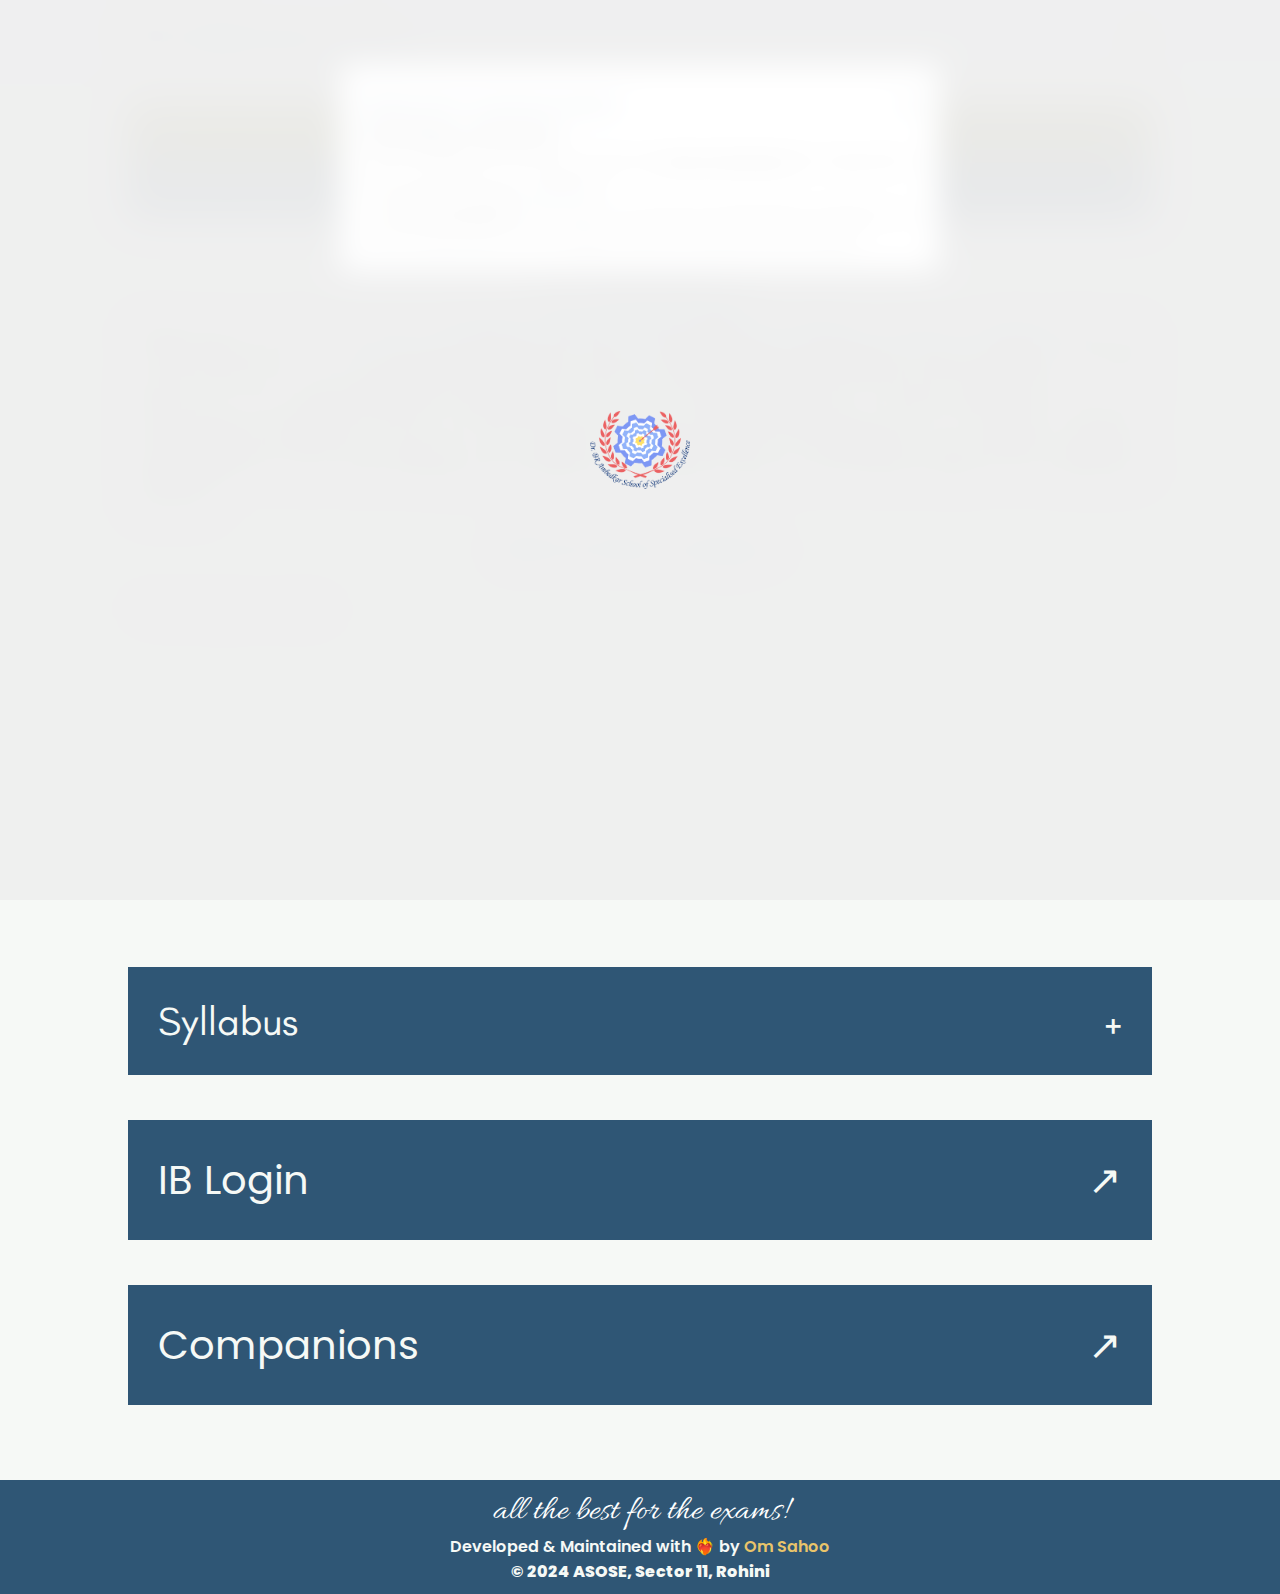
==== commit 6271ce9c: "hey" ====
--- a/index.html
+++ b/index.html
@@ -11,7 +11,7 @@
   <meta name="keywords" content="asose, asose sec 11, library, school,">
 
   <link rel="stylesheet" href="style.css" />
-  <title>Library of ASOSE, Sector 11, Rohini - Books, e-Magazines, Resources</title>
+  <title>ASOSE, Sector 11, Rohini - Library - Books, e-Magazines, Resources</title>
 
   <link rel="icon" type="image/png" sizes="16x16" href="assets/logo.svg" />
   <link rel="icon" type="image/png" sizes="32x32" href="assets/logo.svg" />
@@ -78,18 +78,18 @@
   </header>
 
   <main class="main container" itemscope itemprop="School">
-    <div class="notification-bar" style="background-color: crimson; color: yellow;">
-      <a href="assets/Date Sheet 2024-25.pdf" class="notification-link" target="_blank" style=" color: yellow; font-weight: 700;">📢 Final Term Date Sheet 2024-25 Published Click to See
+    <div class="notification-bar" style="background-color: rgb(103, 103, 23);">
+      <a href="assets/Date Sheet 2024-25.pdf" class="notification-link" target="_blank" style=" color: yellow; font-weight: 600;">📢 Click to See  Final Term Date Sheet 2024-25
       </a>
       <span class="close-btn" onclick="this.parentElement.style.display='none';">&times;</span>
     </div>
     <div class="notification-bar">
-      <a href="magazine.html" class="notification-link" target="_blank">📢 EUNOIA 2024-25 Published Click toSee
+      <a href="magazine.html" class="notification-link" style="font-weight: 500;" target="_blank">📢 Click to reveal the EUNOIA 2024-25
       </a>
       <span class="close-btn" onclick="this.parentElement.style.display='none';">&times;</span>
     </div>
     
-    <h1>Library of</h1>DBRA - SOSE, Sector 11, Rohini
+    <h1>The Library of</h1>DBRA - SOSE, Sector 11, Rohini
     <div class="hero">
       <img
         src="https://images.unsplash.com/photo-1521587760476-6c12a4b040da?fm=jpg&q=60&w=3000&ixlib=rb-4.0.3&ixid=M3wxMjA3fDB8MHxzZWFyY2h8M3x8bGlicmFyeXxlbnwwfHwwfHx8MA%3D%3D"
@@ -100,8 +100,10 @@
           We are commitment is to provide students with outstanding facilities information. At the heart of our
           educational institution lies the school library, a vital resource for our emerging students. Just as our heart
           pumps blood throughout our organ system, essential for our well-being, the library similarly pours out
-          information to everyone around. Our library is a vibrant space where students can discover, learn and grow.
+          information to everyone around.
+      <h1 style="margin-top: 5px;">discover, learn and grow.</h1>
         </p>
+        
       </div>
     </div>
     <div id="noticeModal" class="modal">
--- a/style.css
+++ b/style.css
@@ -1,4 +1,5 @@
 @import url('https://fonts.googleapis.com/css2?family=Allura&family=Poppins:ital,wght@0,100;0,200;0,300;0,400;0,500;0,600;0,700;0,800;0,900;1,100;1,200;1,300;1,400;1,500;1,600;1,700;1,800;1,900&family=Teachers:ital,wght@0,400..800;1,400..800&display=swap');
+@import url('https://fonts.googleapis.com/css2?family=Unna:ital,wght@0,400;0,700;1,400;1,700&display=swap');
 
 :root {
     --primary: #2f5675;
@@ -111,8 +112,8 @@
     width: 100%;
     text-align: right;
     color: var(--primary);
-    font-weight: 800;
-    font-family: "Allura", serif;
+    font-family: "Unna", serif;
+    font-weight: 600;
     font-style: normal;
 }
 
@@ -730,15 +731,15 @@
     left: -75%;
     width: 50%;
     height: 100%;
-    background: linear-gradient(120deg, rgba(255, 255, 255, 0.0) 0%, rgba(228, 187, 65, 0.5) 50%, rgba(255, 255, 255, 0.0) 100%);
+    background: linear-gradient(120deg, rgba(255, 255, 255, 0.0) 50%, rgba(160, 128, 32, 0.5) 100%, rgba(255, 255, 255, 0.0) 50%);
     transform: skewX(-25deg);
-    animation: shine 2s infinite;
+    animation: shine 3.75s infinite;
 }
 
 /* Shine animation */
 @keyframes shine {
     0% {
-        left: -75%;
+        left: -125%;
     }
 
     100% {
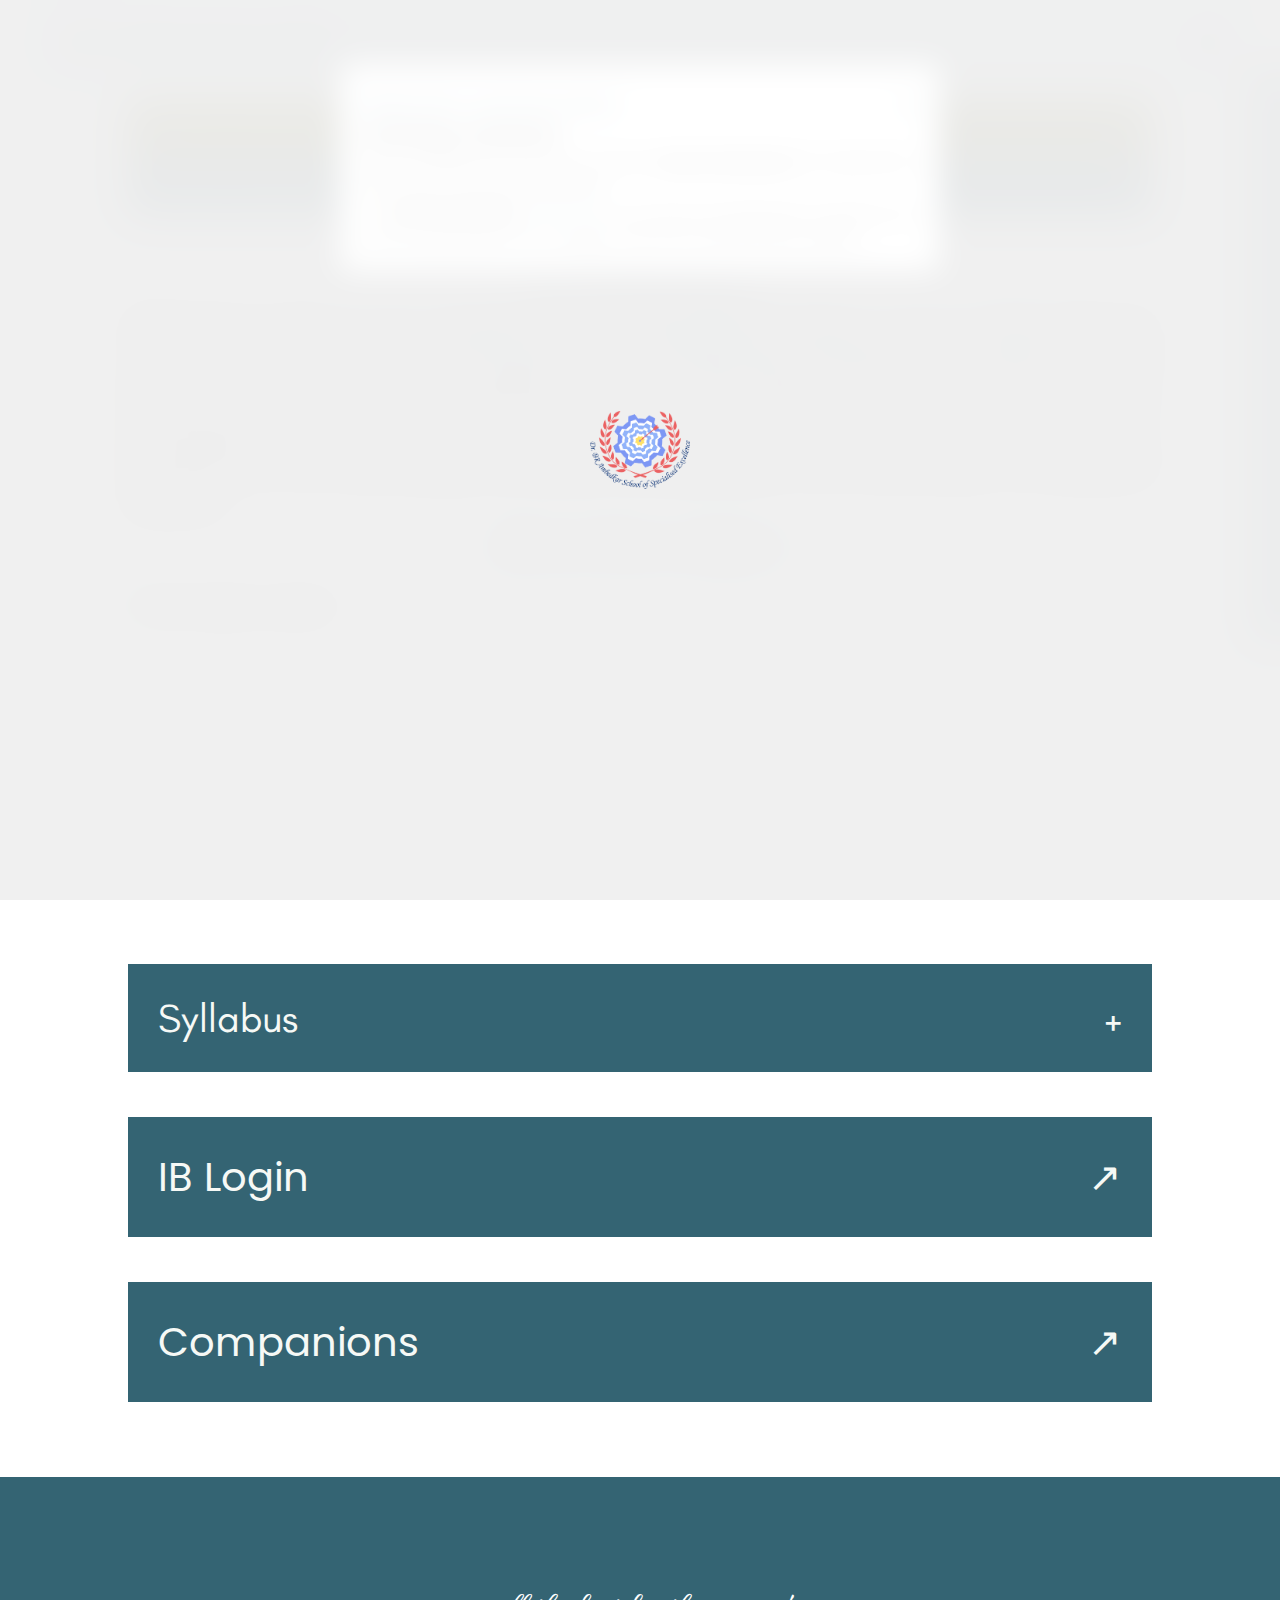
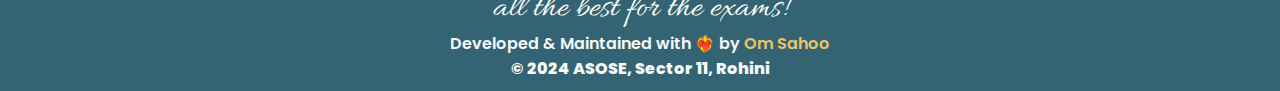
==== commit cec63cba: "done" ====
--- a/index.html
+++ b/index.html
@@ -69,11 +69,6 @@
         <span class="bar"></span>
       </div>
 
-    </nav>
-    <nav class="navbar">
-      <a href="index.html" class="nav-logo">
-        <p>ASOSE, Sector 11, Rohini</p>
-      </a>
     </nav>
   </header>
 
--- a/style.css
+++ b/style.css
@@ -2,11 +2,11 @@
 @import url('https://fonts.googleapis.com/css2?family=Unna:ital,wght@0,400;0,700;1,400;1,700&display=swap');
 
 :root {
-    --primary: #2f5675;
+    --primary: #346473;
     --red: #752f2f;
     --green: #2f7535;
     --white: #f6f9f6;
-    --grey: #dfdfdf;
+    --grey: #e7f9ff;
     --black: #2e2e2e;
 }
 
@@ -26,10 +26,20 @@
 html,
 body {
     font-weight: 400;
-    background-color: var(--white);
+    /* background-color: var(--white);
     color: var(--black);
     scrollbar-color: var(--primary) transparent;
-    scrollbar-width: 25px;
+    scrollbar-width: 25px; */
+}
+
+::-webkit-scrollbar {
+    width: 7.5px;
+    background-color: var(--primary);
+}
+
+::-webkit-scrollbar-thumb {
+    width: 5px;
+    background-color: var(--white);
 }
 
 .container {
@@ -117,6 +127,10 @@
     font-style: normal;
 }
 
+main {
+    margin-top: 100px !important
+}
+
 .main h1 {
     margin-top: 25px;
     width: 100%;
@@ -154,23 +168,23 @@
 footer p::selection,
 .intro h1::selection,
 img::selection {
-    background-color: var(--grey);
+    background-color: var(--white);
     color: var(--primary);
-}
-
-.header {
-    border-bottom: 1px solid var(--grey);
 }
 
 .real {
     position: fixed;
     z-index: 1000;
-    width: 100%;
+    top: 5px;
+    left: 50%;
+    transform: translate(-50%, 0);
+    width: 95vw;
     min-height: 75px;
-    padding: 2vh 10vw;
-    background-color: rgba(237, 244, 255, 0.6);
-    backdrop-filter: blur(50px);
-    display: flex;
+    padding: 2vh 2vw;
+    background-color: var(--grey);
+    backdrop-filter: blur(1000px);
+    display: flex;
+    border-radius: 15px;
     justify-content: space-between;
     align-items: center;
 }
@@ -258,10 +272,8 @@
 }
 
 .nav-link:hover {
-    /* background-color: var(--primary); */
-    border-top: 1px var(--primary) solid;
-    border-bottom: 1px solid var(--primary);
-    padding: 2px 10px;
+    color: var(--black);
+    /* padding: 2px 10px; */
     transition: 0.3s;
 }
 
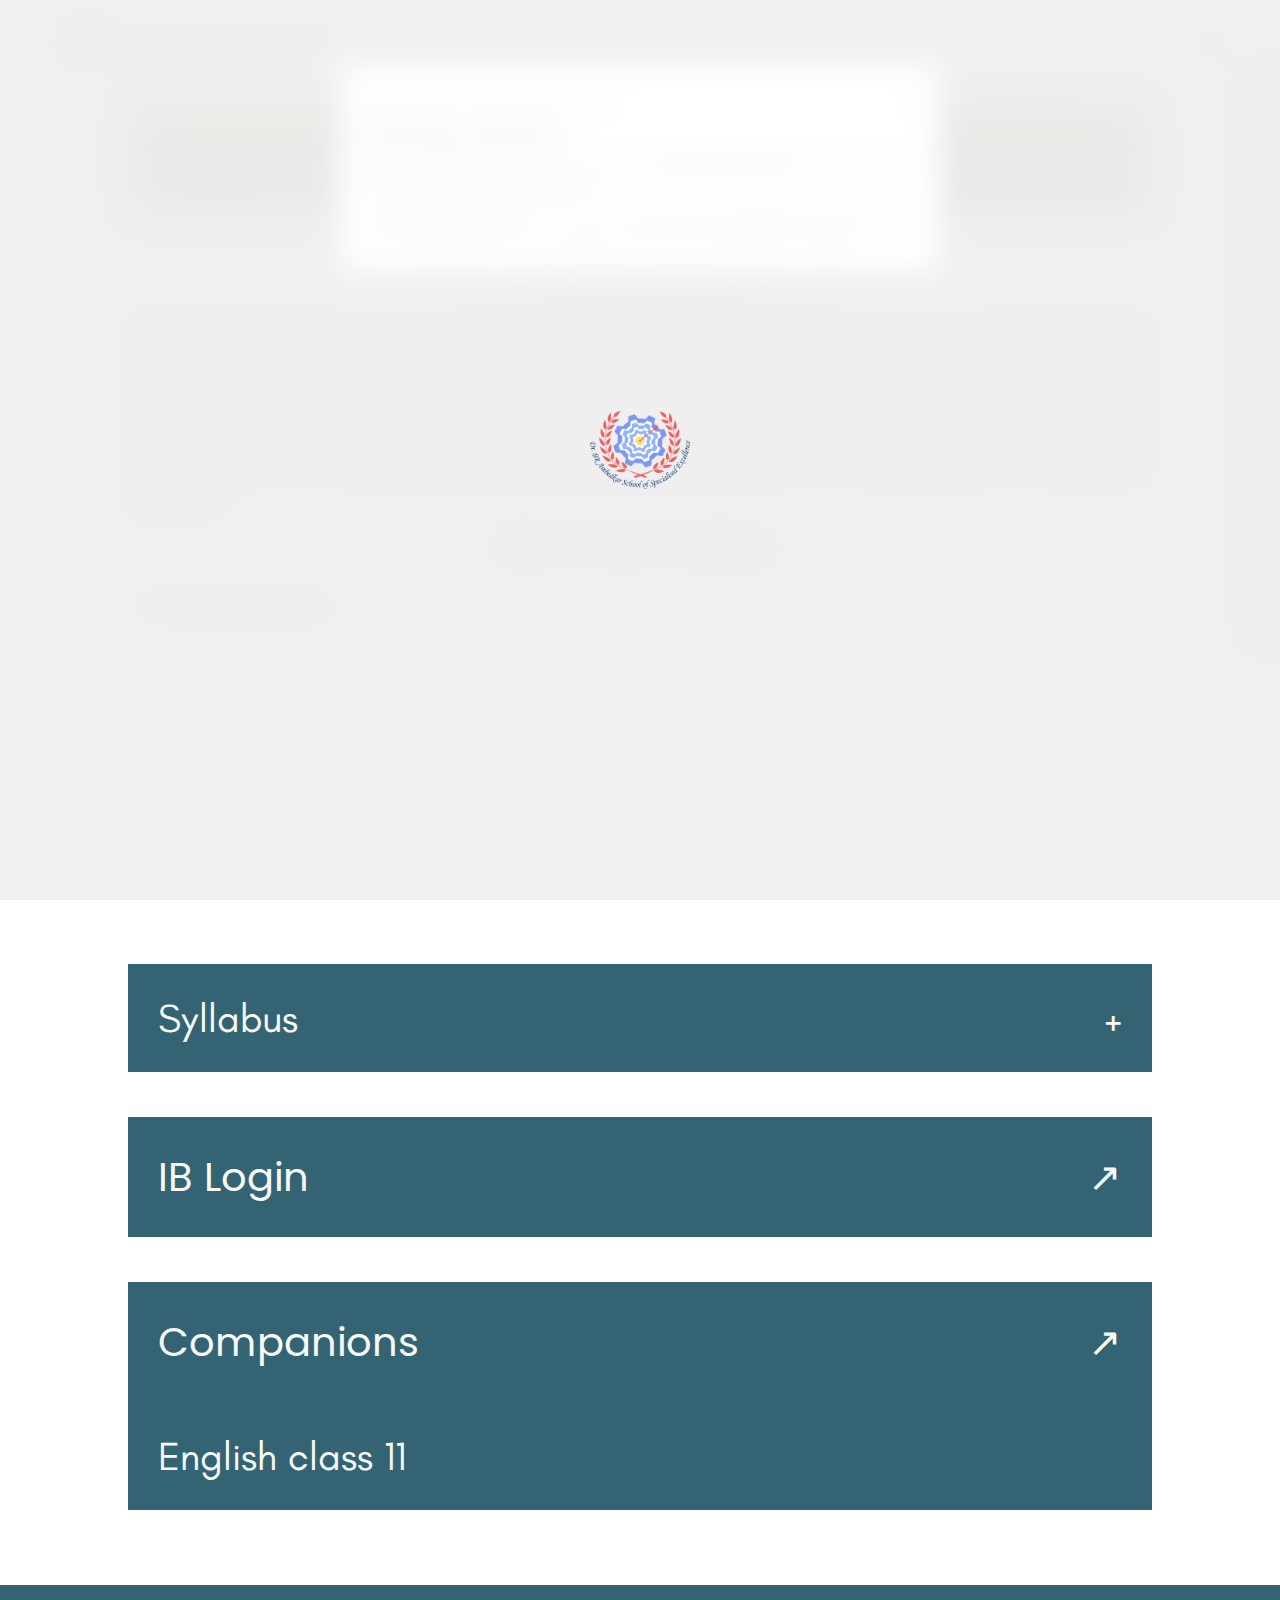
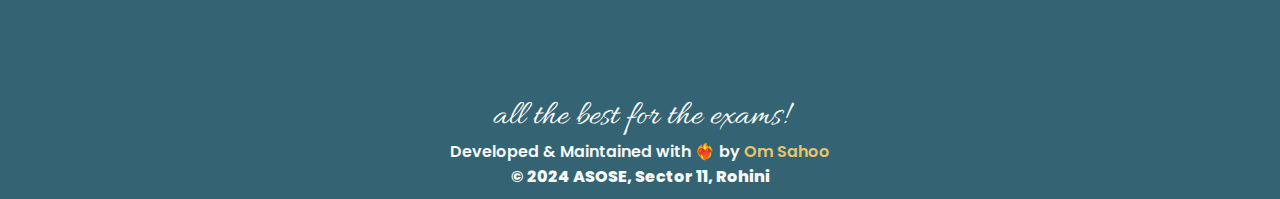
==== commit 48d05da5: "somethings" ====
--- a/index.html
+++ b/index.html
@@ -145,6 +145,7 @@
     </div>
     <div class="syllabus">
       <button class="compbut" id="accessButton"><a>Companions</a></button>
+      <a href="</a>"><button class="compbut">English class 11 </button></a>
     </div>
     </div>
 
--- a/style.css
+++ b/style.css
@@ -181,7 +181,7 @@
     width: 95vw;
     min-height: 75px;
     padding: 2vh 2vw;
-    background-color: var(--grey);
+    background-color: var(--grey)dd;
     backdrop-filter: blur(1000px);
     display: flex;
     border-radius: 15px;
